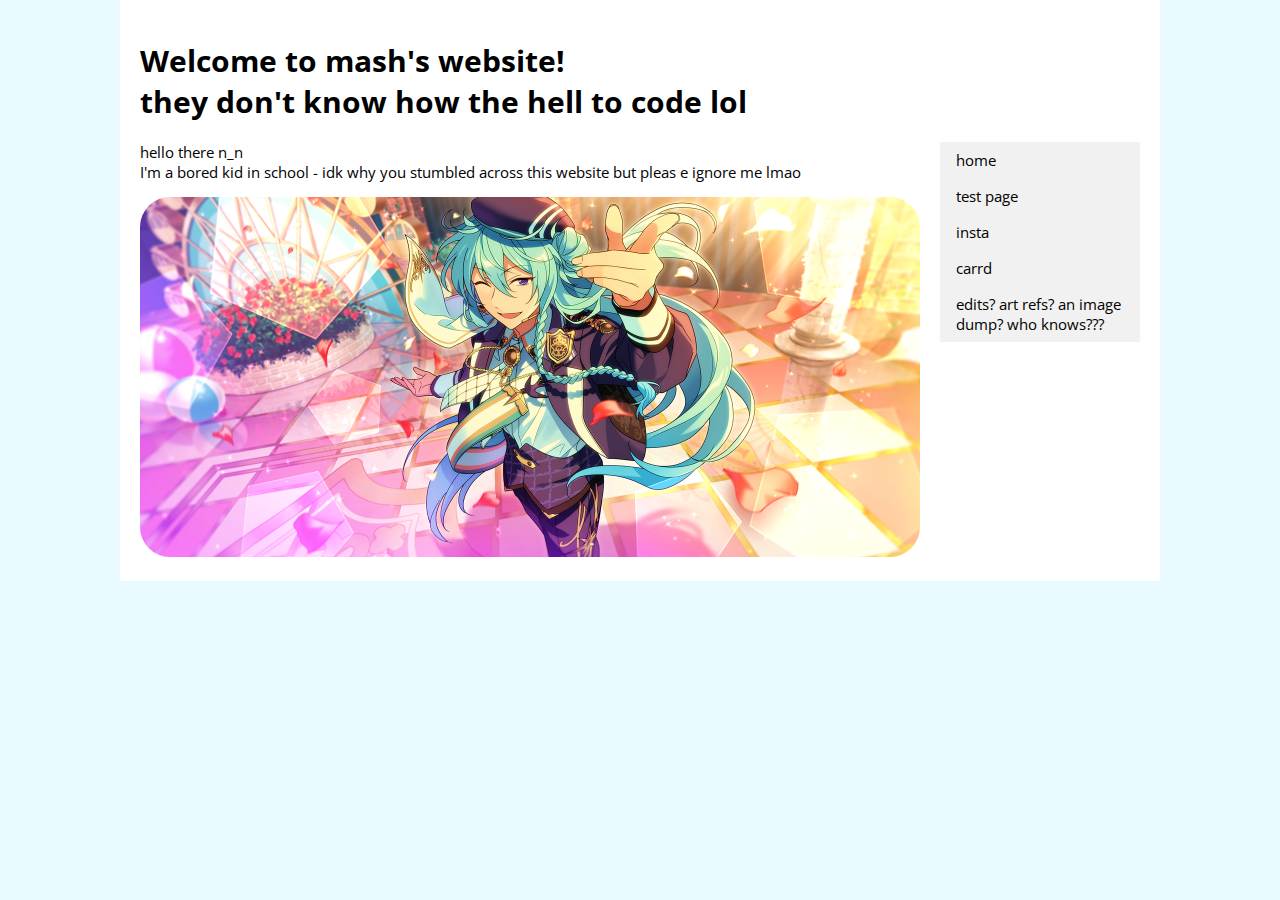
==== index.html @ 8e37f6ef "Update index.html" ====
<!DOCTYPE html>
<html>
<head>
<link href="https://fonts.googleapis.com/css?family=Open+Sans" rel="stylesheet">
<link href="styles/style.css" rel="stylesheet">
<h1 class="bigheader">
  Welcome to mash's website!
  <br>
  they don't know how the hell to code lol </h1>
</head>
<body>
  
<p class="about"><ul style="float:right">
  <li><a href="https://timetobuttonmash.github.io/">home</a></li>
  <li><a href="https://timetobuttonmash.github.io/page/test/">test page</a></li>
  <li><a href="https://www.instagram.com/timetobuttonmash/">insta</a></li>
  <li><a href="https://timetobuttonmash.carrd.co/">carrd</a></li>
  <li><a href="https://timetobuttonmash.github.io/page/gallery/">edits? art refs? an image dump? who knows???</a></li>
</ul>
 hello there n_n 
<br>
I'm a bored kid in school - idk why you stumbled across this website but pleas e ignore me lmao </p>
  
<img src="watarumain.png" alt="wataru" width="780" height="360" class="rounded-corners"/>

</body>
</html>
---- styles/style.css ----
html {
  background-color: #e8faff;
}

body {
  width: 1000px;
  margin: 0 auto;
  background-color: #ffffff;
  padding: 20px 20px 20px 20px;
  font-size: 15px; 
  font-family: "Open Sans", sans-serif;
}

bigheader {
  font weight: 600;
  font-family: 'Lato', sans-serif;
}

ul {
  list-style-type: none;
  margin: 0;
  padding: 0;
  width: 200px;
  background-color: #f1f1f1;
}

li a {
  display: block;
  color: #000;
  padding: 8px 16px;
  text-decoration: none;
}

li a:hover {
  background-color: #555;
  color: white;
}

menu {
  display: block;
  color: #2e2e2e;
  padding: 8px 16px;
  text-decoration: none;
}

img.rounded-corners {
  border-radius: 30px;
}
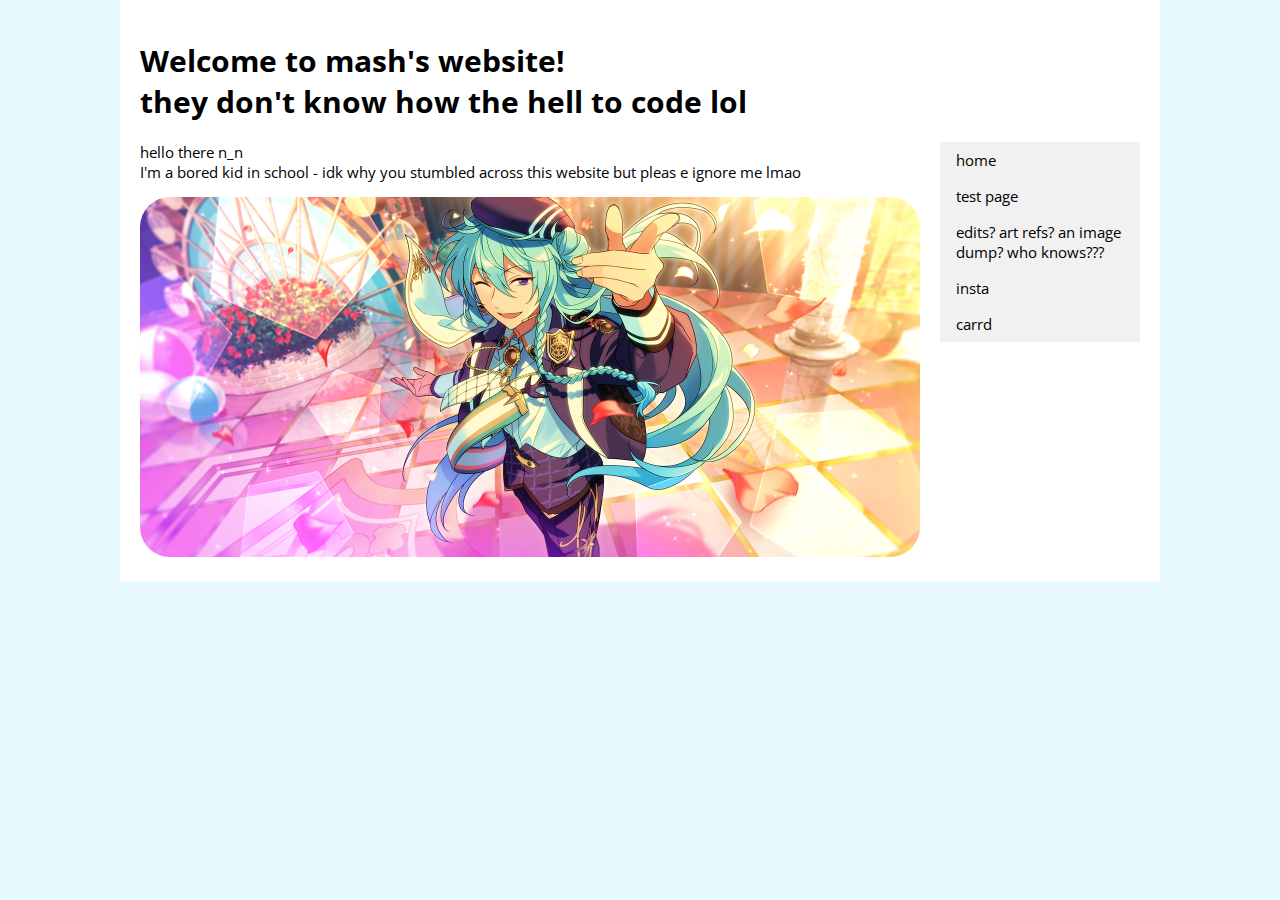
==== commit c90e65ed: "Update index.html" ====
--- a/index.html
+++ b/index.html
@@ -3,6 +3,7 @@
 <head>
 <link href="https://fonts.googleapis.com/css?family=Open+Sans" rel="stylesheet">
 <link href="styles/style.css" rel="stylesheet">
+<title>communist cat boy ibara</title>
 <h1 class="bigheader">
   Welcome to mash's website!
   <br>
@@ -11,11 +12,12 @@
 <body>
   
 <p class="about"><ul style="float:right">
-  <li><a href="https://timetobuttonmash.github.io/">home</a></li>
-  <li><a href="https://timetobuttonmash.github.io/page/test/">test page</a></li>
+  <li><a href="https://timetobuttonmash.github.io/web">home</a></li>
+  <li><a href="https://timetobuttonmash.github.io/web/page/test/">test page</a></li>
+  <li><a href="https://timetobuttonmash.github.io/web/page/gallery/">edits? art refs? an image dump? who knows???</a></li>
   <li><a href="https://www.instagram.com/timetobuttonmash/">insta</a></li>
   <li><a href="https://timetobuttonmash.carrd.co/">carrd</a></li>
-  <li><a href="https://timetobuttonmash.github.io/page/gallery/">edits? art refs? an image dump? who knows???</a></li>
+
 </ul>
  hello there n_n 
 <br>
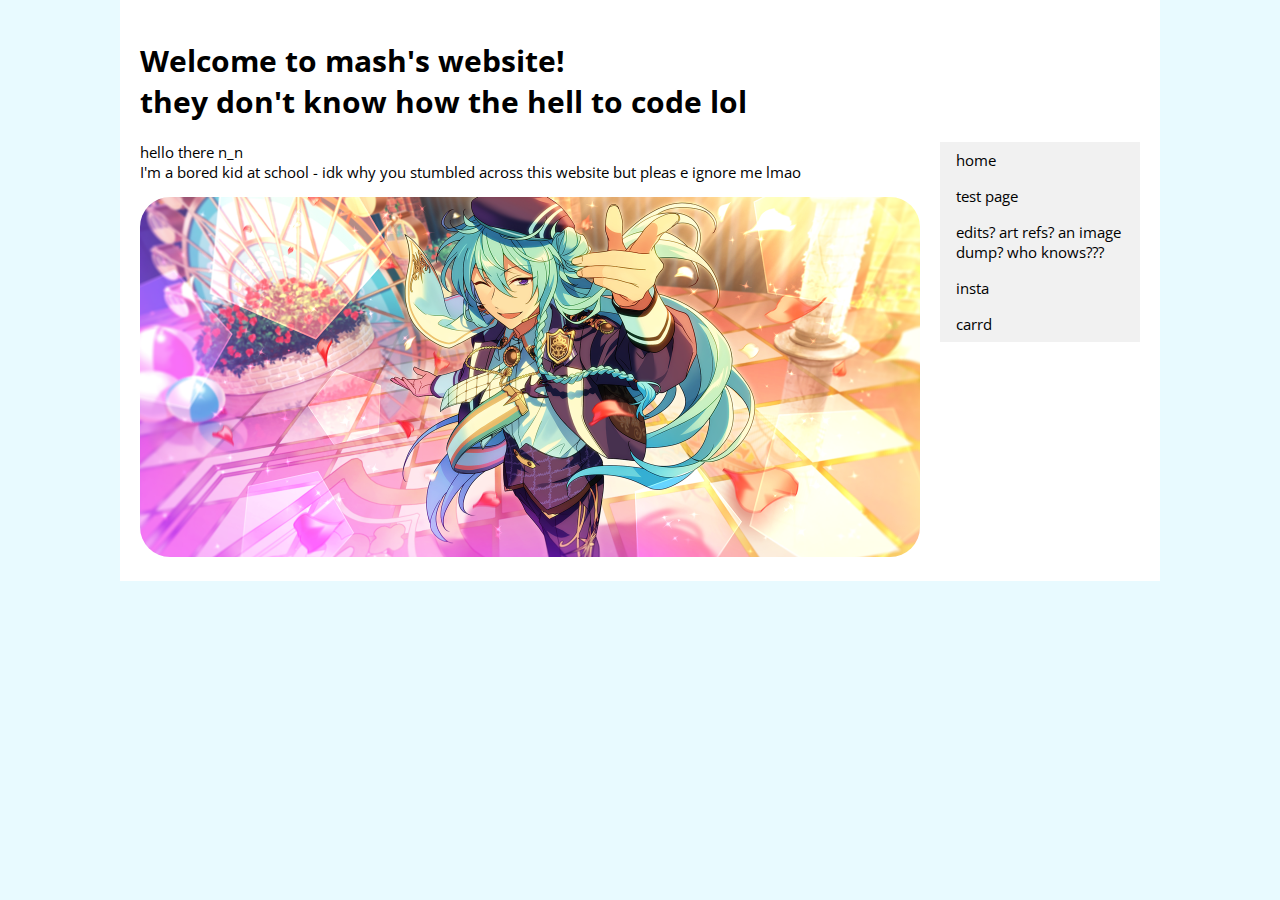
==== commit 23636df8: "Update index.html" ====
--- a/index.html
+++ b/index.html
@@ -1,29 +1,23 @@
 <!DOCTYPE html>
 <html>
-<head>
-<link href="https://fonts.googleapis.com/css?family=Open+Sans" rel="stylesheet">
-<link href="styles/style.css" rel="stylesheet">
-<title>communist cat boy ibara</title>
-<h1 class="bigheader">
-  Welcome to mash's website!
-  <br>
-  they don't know how the hell to code lol </h1>
-</head>
-<body>
+  <head>
+    <link href="https://fonts.googleapis.com/css?family=Open+Sans" rel="stylesheet">
+    <link href="styles/style.css" rel="stylesheet">
+    <title>communist cat boy ibara</title>
+  </head>
+  <body>
+      <h1 class="bigheader"> Welcome to mash's website! <br> they don't know how the hell to code lol </h1>  
+      <p class="about"><ul style="float:right">
+        <li><a href="https://timetobuttonmash.github.io/web">home</a></li>
+        <li><a href="https://timetobuttonmash.github.io/web/page/test/">test page</a></li>
+        <li><a href="https://timetobuttonmash.github.io/web/page/gallery/">edits? art refs? an image dump? who knows???</a></li>
+        <li><a href="https://www.instagram.com/timetobuttonmash/">insta</a></li>
+      <li><a href="https://timetobuttonmash.carrd.co/">carrd</a></li>
+
+      </ul>
+      hello there n_n <br>I'm a bored kid at school - idk why you stumbled across this website but pleas e ignore me lmao </p>
   
-<p class="about"><ul style="float:right">
-  <li><a href="https://timetobuttonmash.github.io/web">home</a></li>
-  <li><a href="https://timetobuttonmash.github.io/web/page/test/">test page</a></li>
-  <li><a href="https://timetobuttonmash.github.io/web/page/gallery/">edits? art refs? an image dump? who knows???</a></li>
-  <li><a href="https://www.instagram.com/timetobuttonmash/">insta</a></li>
-  <li><a href="https://timetobuttonmash.carrd.co/">carrd</a></li>
+    <img src="watarumain.png" alt="wataru" width="780" height="360" class="rounded-corners"/>
 
-</ul>
- hello there n_n 
-<br>
-I'm a bored kid in school - idk why you stumbled across this website but pleas e ignore me lmao </p>
-  
-<img src="watarumain.png" alt="wataru" width="780" height="360" class="rounded-corners"/>
-
-</body>
-</html>
+    </body>
+  </html>
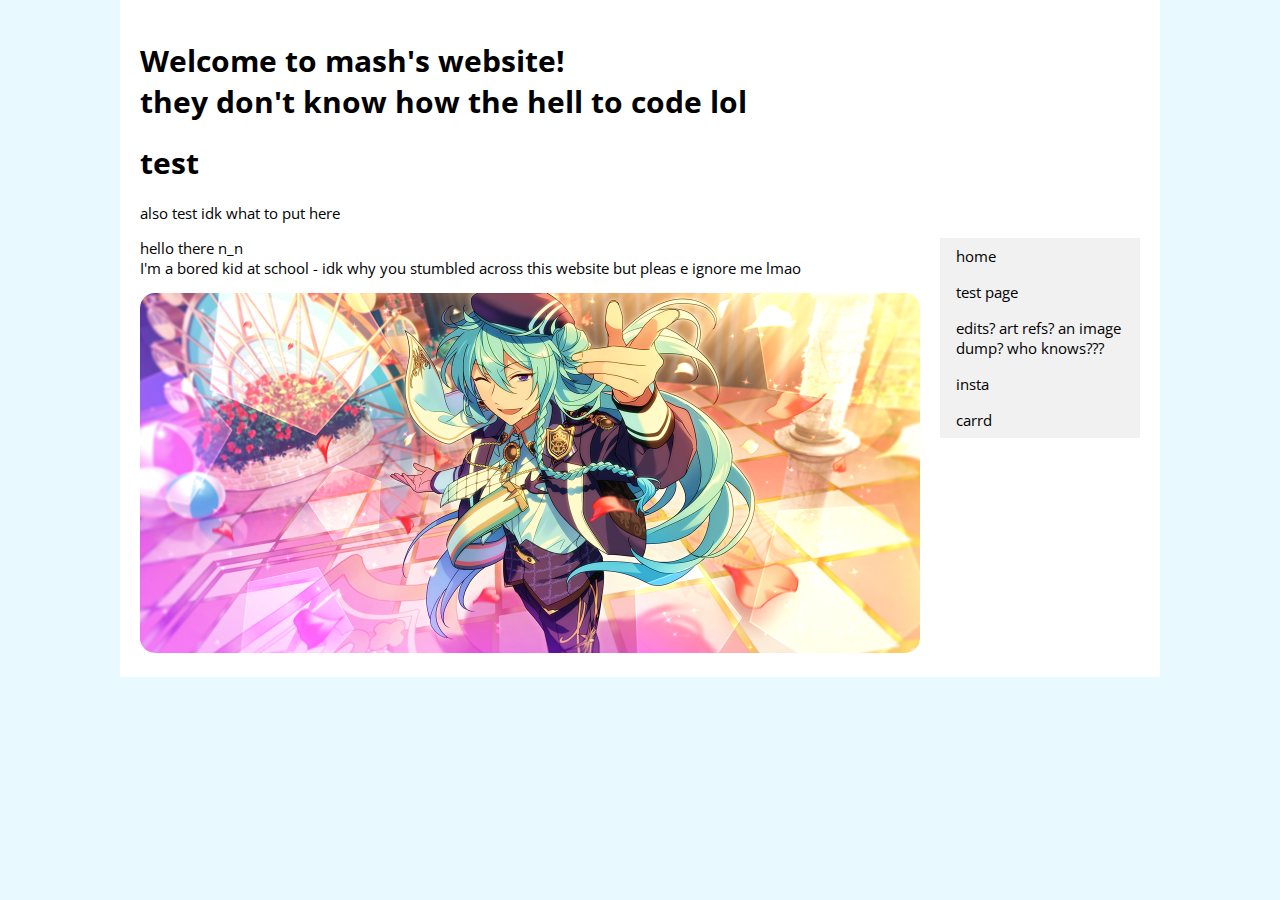
==== commit 4b6ba9f2: "Update index.html" ====
--- a/index.html
+++ b/index.html
@@ -6,14 +6,17 @@
     <title>communist cat boy ibara</title>
   </head>
   <body>
-      <h1 class="bigheader"> Welcome to mash's website! <br> they don't know how the hell to code lol </h1>  
+      <h1 class="bigheader"> Welcome to mash's website! <br> they don't know how the hell to code lol </h1>
+      <h1 class="site-title"> test </h1>
+      <i class="logo-line"> </i>
+      <p class="site-subtitle"> also test idk what to put here </p>
       <p class="about"><ul style="float:right">
         <li><a href="https://timetobuttonmash.github.io/web">home</a></li>
         <li><a href="https://timetobuttonmash.github.io/web/page/test/">test page</a></li>
         <li><a href="https://timetobuttonmash.github.io/web/page/gallery/">edits? art refs? an image dump? who knows???</a></li>
-        <li><a href="https://www.instagram.com/timetobuttonmash/">insta</a></li>
-      <li><a href="https://timetobuttonmash.carrd.co/">carrd</a></li>
-
+        <li><a href="https://www.instagram.com/timetobuttonmash/" target="_blank">insta</a></li>
+        <li><a href="https://timetobuttonmash.carrd.co/" target="_blank">carrd</a></li>
+ 
       </ul>
       hello there n_n <br>I'm a bored kid at school - idk why you stumbled across this website but pleas e ignore me lmao </p>
   
--- a/styles/style.css
+++ b/styles/style.css
@@ -44,6 +44,17 @@
 }
 
 img.rounded-corners {
-  border-radius: 30px;
+  border-radius: 15px;
 }
 
+site-title {
+  opacity:0;
+  position:relative;
+  top:-10px
+}
+
+site-subtitle {
+  color:#ddd;
+  font-size:.8125em;
+  margin:10px 0
+}
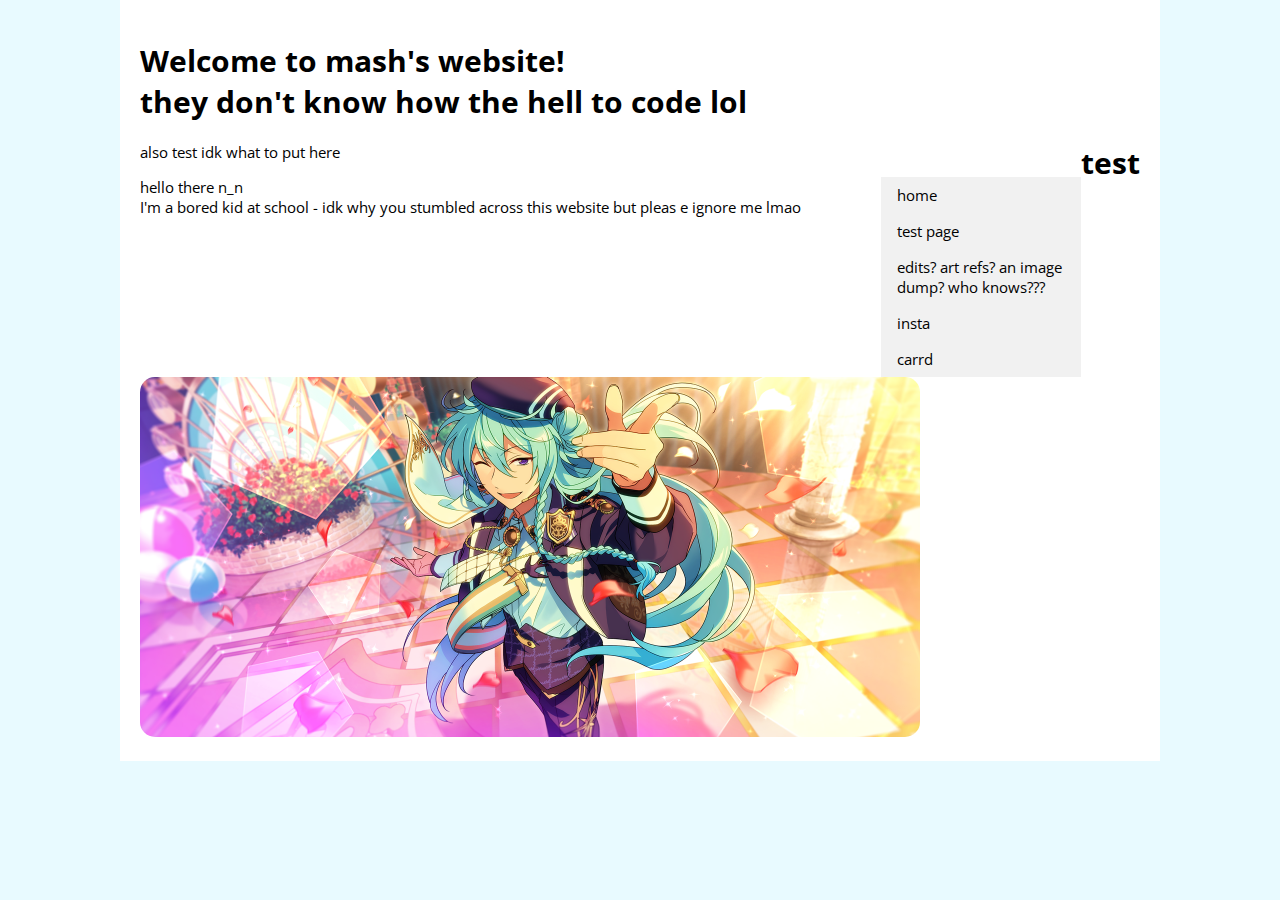
==== commit be1ca897: "Update index.html" ====
--- a/index.html
+++ b/index.html
@@ -3,11 +3,11 @@
   <head>
     <link href="https://fonts.googleapis.com/css?family=Open+Sans" rel="stylesheet">
     <link href="styles/style.css" rel="stylesheet">
-    <title>communist cat boy ibara</title>
+    <title>communist catboy ibara</title>
   </head>
   <body>
       <h1 class="bigheader"> Welcome to mash's website! <br> they don't know how the hell to code lol </h1>
-      <h1 class="site-title"> test </h1>
+      <h1 class="site-title"><div style="float:right"> test </h1>
       <i class="logo-line"> </i>
       <p class="site-subtitle"> also test idk what to put here </p>
       <p class="about"><ul style="float:right">
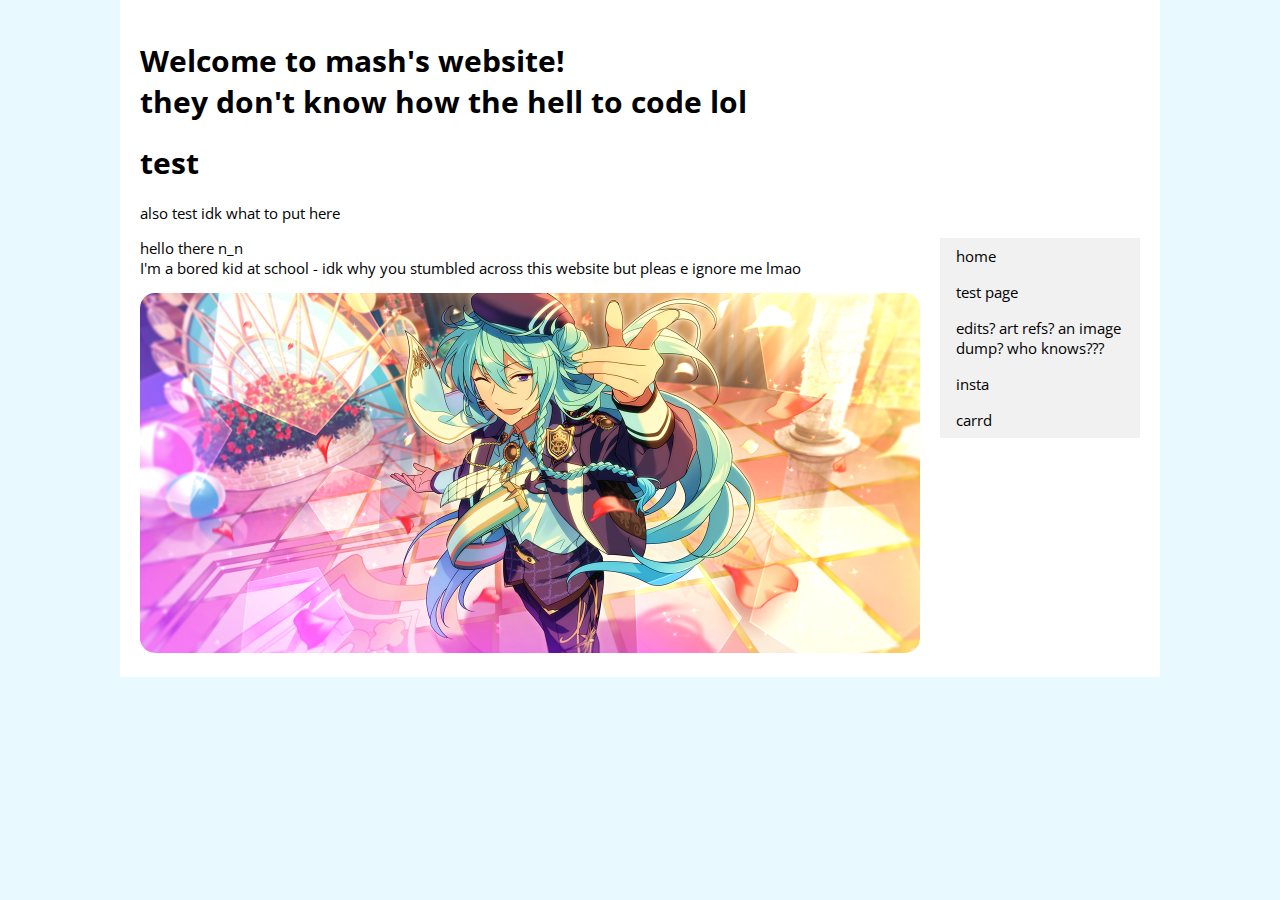
==== commit a0304627: "Update index.html" ====
--- a/index.html
+++ b/index.html
@@ -7,7 +7,7 @@
   </head>
   <body>
       <h1 class="bigheader"> Welcome to mash's website! <br> they don't know how the hell to code lol </h1>
-      <h1 class="site-title"><div style="float:right"> test </h1>
+      <h1 class="site-title"> test </h1>
       <i class="logo-line"> </i>
       <p class="site-subtitle"> also test idk what to put here </p>
       <p class="about"><ul style="float:right">
